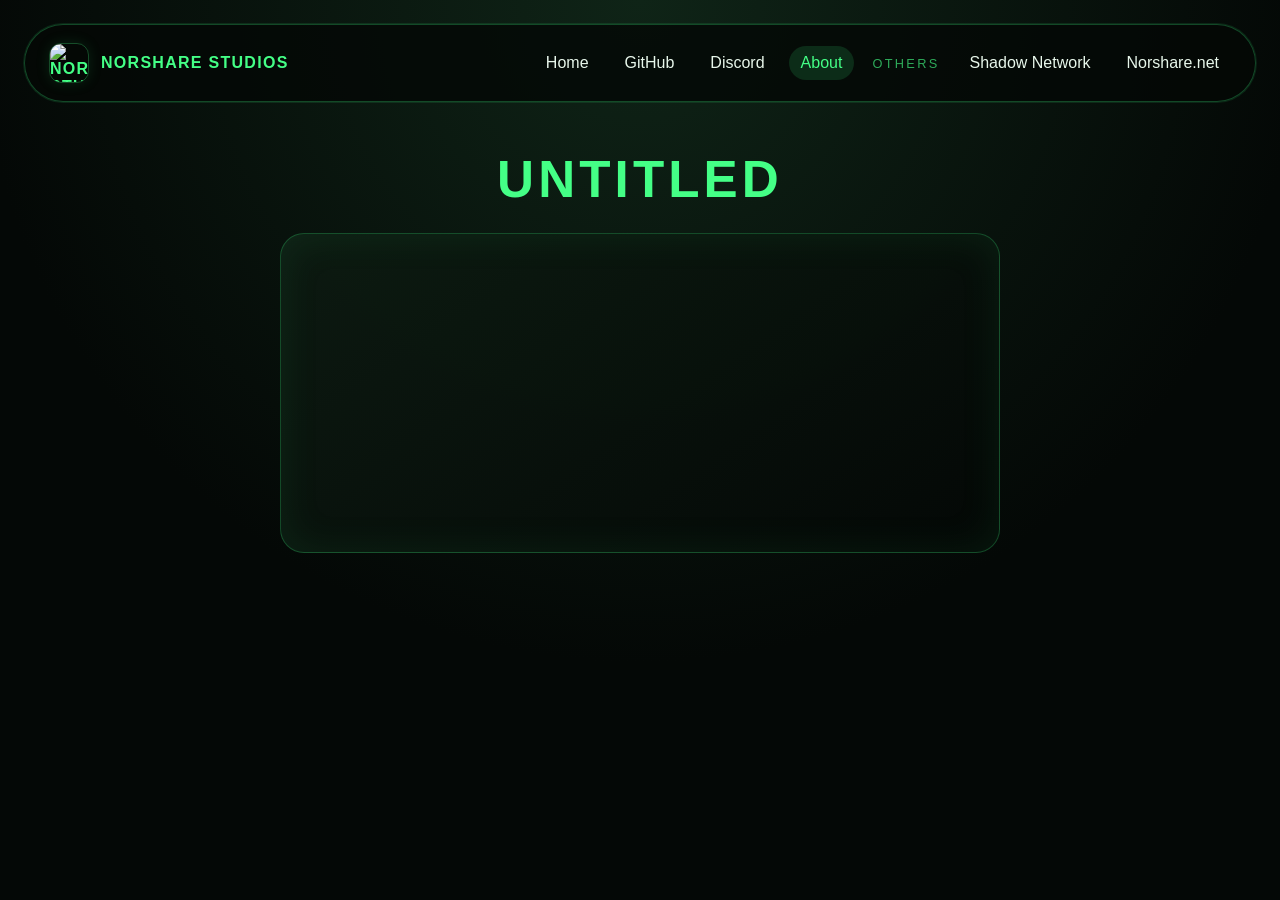
==== about.html @ 9df597c4 "started development and shi" ====
<!DOCTYPE html>
<html lang="en">
  <head>
    <meta charset="UTF-8" />
    <meta name="viewport" content="width=device-width, initial-scale=1.0" />
    <title>Untitled | Norshare Studios</title>
    <link rel="icon" type="image/webp" href="https://cdn.discordapp.com/icons/1520912653873053776/817313e3ec60f122d955601f009148ab.webp?size=1024" />
    <link rel="stylesheet" href="styles.css" />
  </head>
  <body>
    <div class="page-shell">
      <header class="topbar">
        <a class="brand" href="home.html">
          <img class="brand-logo" src="https://cdn.discordapp.com/icons/1520912653873053776/817313e3ec60f122d955601f009148ab.webp?size=1024" alt="Norshare Studios logo" />
          <span>Norshare Studios</span>
        </a>
        <nav class="nav-links" aria-label="Primary navigation">
          <a href="home.html">Home</a>
          <a href="github.html">GitHub</a>
          <a href="discord.html">Discord</a>
          <a href="about.html" class="active">About</a>
          <span class="nav-separator">Others</span>
          <a href="shadow-network.html">Shadow Network</a>
          <a href="norshare-net.html">Norshare.net</a>
        </nav>
      </header>

      <main class="hero">
        <h1>Untitled</h1>
        <div class="panel"></div>
      </main>
    </div>
  </body>
</html>
---- styles.css ----
:root {
  color-scheme: dark;
  --bg: #040806;
  --panel: #0d1b12;
  --accent: #2fbf64;
  --accent-strong: #44ff86;
  --text: #e8f7eb;
}

* {
  box-sizing: border-box;
}

body {
  margin: 0;
  min-height: 100vh;
  font-family: Arial, Helvetica, sans-serif;
  background: radial-gradient(circle at top, #0f2417 0%, var(--bg) 60%);
  color: var(--text);
}

.page-shell {
  min-height: 100vh;
  padding: 24px;
}

.topbar {
  display: flex;
  justify-content: space-between;
  align-items: center;
  padding: 18px 24px;
  border: 1px solid rgba(47, 191, 100, 0.35);
  border-radius: 999px;
  background: rgba(4, 8, 6, 0.8);
  box-shadow: 0 0 0 1px rgba(47, 191, 100, 0.15);
}

.brand {
  display: inline-flex;
  align-items: center;
  gap: 12px;
  color: var(--accent-strong);
  text-decoration: none;
  font-weight: 700;
  letter-spacing: 0.08em;
  text-transform: uppercase;
}

.brand-logo {
  width: 40px;
  height: 40px;
  border-radius: 12px;
  object-fit: cover;
  border: 1px solid rgba(68, 255, 134, 0.28);
  box-shadow: 0 0 14px rgba(47, 191, 100, 0.15);
}

.nav-links {
  display: flex;
  gap: 12px;
}

.nav-links a {
  color: var(--text);
  text-decoration: none;
  padding: 8px 12px;
  border-radius: 999px;
  transition: background 0.2s ease, color 0.2s ease;
}

.nav-separator {
  display: inline-flex;
  align-items: center;
  padding: 0 6px;
  color: rgba(68, 255, 134, 0.65);
  font-size: 0.8rem;
  letter-spacing: 0.18em;
  text-transform: uppercase;
}

.nav-links a:hover,
.nav-links a.active {
  background: rgba(47, 191, 100, 0.18);
  color: var(--accent-strong);
}

.hero {
  margin-top: 48px;
  display: grid;
  gap: 24px;
  justify-items: center;
  text-align: center;
}

h1 {
  margin: 0;
  font-size: clamp(2rem, 5vw, 3.2rem);
  color: var(--accent-strong);
  letter-spacing: 0.08em;
  text-transform: uppercase;
}

.panel {
  width: min(720px, 100%);
  min-height: 320px;
  border: 1px solid rgba(47, 191, 100, 0.35);
  border-radius: 24px;
  background: linear-gradient(145deg, rgba(13, 27, 18, 0.95), rgba(4, 8, 6, 0.95));
  box-shadow: inset 0 0 40px rgba(47, 191, 100, 0.1);
}

.discord-hero {
  gap: 24px;
}

.discord-panel {
  position: relative;
  display: flex;
  align-items: center;
  justify-content: center;
  overflow: hidden;
  padding: 24px;
}

.discord-panel::before {
  content: "";
  position: absolute;
  inset: 12px;
  border: 1px solid rgba(68, 255, 134, 0.2);
  border-radius: 18px;
  pointer-events: none;
}

.discord-badge {
  position: relative;
  z-index: 1;
  padding: 14px 22px;
  border-radius: 999px;
  background: rgba(47, 191, 100, 0.16);
  border: 1px solid rgba(68, 255, 134, 0.3);
  color: var(--accent-strong);
  font-weight: 700;
  letter-spacing: 0.12em;
  text-transform: uppercase;
  box-shadow: 0 0 20px rgba(47, 191, 100, 0.15);
}

.discord-embed {
  max-width: 420px;
  text-align: left;
}

.link-panel {
  display: flex;
  flex-direction: column;
  align-items: center;
  justify-content: center;
  gap: 14px;
  padding: 24px;
}

.link-card {
  display: block;
  width: 100%;
  max-width: 560px;
  padding: 12px 14px 12px 16px;
  border-radius: 12px;
  background: #2b2d31;
  border: 1px solid rgba(255, 255, 255, 0.08);
  color: #dcddde;
  text-decoration: none;
  font-weight: 500;
  letter-spacing: 0.01em;
  text-transform: none;
  box-shadow: 0 1px 0 rgba(0, 0, 0, 0.2);
  position: relative;
  overflow: hidden;
  transition: transform 0.2s ease, border-color 0.2s ease, box-shadow 0.2s ease;
  text-align: left;
}

.link-card::before {
  content: "";
  position: absolute;
  left: 0;
  top: 0;
  bottom: 0;
  width: 4px;
  background: linear-gradient(180deg, #5865f2, #4752c4);
}

.link-card:hover {
  transform: translateY(-1px);
  border-color: rgba(255, 255, 255, 0.16);
  box-shadow: 0 2px 8px rgba(0, 0, 0, 0.24);
}

.link-card strong {
  display: block;
  color: #ffffff;
  margin-bottom: 2px;
  font-size: 0.98rem;
  text-align: left;
}

.link-card span {
  display: block;
  color: #b5bac1;
  font-size: 0.9rem;
  text-align: left;
}


@media (max-width: 700px) {
  .page-shell {
    padding: 16px;
  }

  .topbar {
    flex-direction: column;
    gap: 12px;
    border-radius: 20px;
  }

  .nav-links {
    flex-wrap: wrap;
    justify-content: center;
  }
}
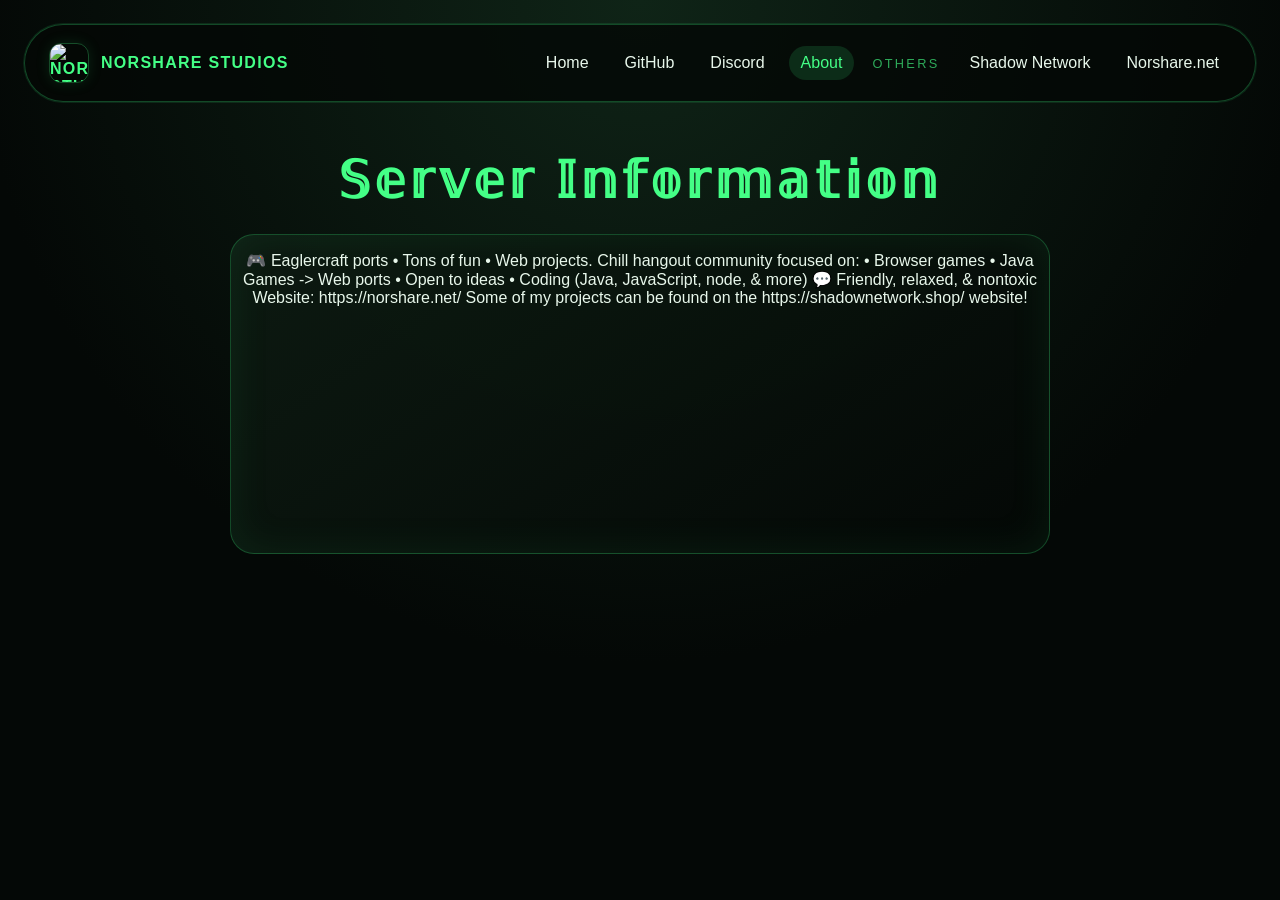
==== commit ed17b434: "idek anymore" ====
--- a/about.html
+++ b/about.html
@@ -26,8 +26,10 @@
       </header>
 
       <main class="hero">
-        <h1>Untitled</h1>
-        <div class="panel"></div>
+        <h1>𝕊𝕖𝕣𝕧𝕖𝕣 𝕀𝕟𝕗𝕠𝕣𝕞𝕒𝕥𝕚𝕠𝕟</h1>
+        <div class="panel">
+          <p>🎮 Eaglercraft ports • Tons of fun • Web projects. Chill hangout community focused on: • Browser games • Java Games -> Web ports • Open to ideas • Coding (Java, JavaScript, node, & more) 💬 Friendly, relaxed, & nontoxic Website: https://norshare.net/ Some of my projects can be found on the https://shadownetwork.shop/  website! </p>
+        </div>
       </main>
     </div>
   </body>
--- a/styles.css
+++ b/styles.css
@@ -101,12 +101,157 @@
 }
 
 .panel {
-  width: min(720px, 100%);
+  width: min(820px, 100%);
   min-height: 320px;
   border: 1px solid rgba(47, 191, 100, 0.35);
   border-radius: 24px;
   background: linear-gradient(145deg, rgba(13, 27, 18, 0.95), rgba(4, 8, 6, 0.95));
   box-shadow: inset 0 0 40px rgba(47, 191, 100, 0.1);
+}
+
+.home-hero {
+  gap: 28px;
+  align-items: center;
+}
+
+.hero-copy {
+  max-width: 720px;
+}
+
+.eyebrow {
+  margin: 0 0 10px;
+  color: rgba(68, 255, 134, 0.8);
+  font-size: 0.85rem;
+  font-weight: 700;
+  letter-spacing: 0.18em;
+  text-transform: uppercase;
+}
+
+.hero-text {
+  margin: 10px 0 0;
+  color: rgba(232, 247, 235, 0.8);
+  font-size: 1rem;
+  line-height: 1.7;
+}
+
+.home-panel {
+  padding: 24px;
+}
+
+.feature-grid {
+  display: grid;
+  gap: 14px;
+  grid-template-columns: repeat(3, minmax(0, 1fr));
+}
+
+.feature-card {
+  display: block;
+  padding: 16px 18px;
+  text-decoration: none;
+  border-radius: 14px;
+  background: rgba(255, 255, 255, 0.03);
+  border: 1px solid rgba(68, 255, 134, 0.16);
+  color: var(--text);
+  transition: transform 0.2s ease, border-color 0.2s ease, background 0.2s ease;
+}
+
+.feature-card:hover {
+  transform: translateY(-2px);
+  border-color: rgba(68, 255, 134, 0.35);
+  background: rgba(68, 255, 134, 0.08);
+}
+
+.feature-card strong {
+  display: block;
+  margin-bottom: 6px;
+  color: var(--accent-strong);
+}
+
+.feature-card span {
+  display: block;
+  color: rgba(232, 247, 235, 0.76);
+  font-size: 0.95rem;
+}
+
+.updates-section {
+  width: min(820px, 100%);
+  padding: 24px;
+  border: 1px solid rgba(47, 191, 100, 0.3);
+  border-radius: 24px;
+  background: linear-gradient(145deg, rgba(11, 22, 15, 0.95), rgba(4, 8, 6, 0.95));
+  box-shadow: inset 0 0 30px rgba(47, 191, 100, 0.08);
+}
+
+.updates-header {
+  margin-bottom: 16px;
+  text-align: left;
+}
+
+.updates-header h2 {
+  margin: 0 0 6px;
+  color: var(--accent-strong);
+  font-size: 1.1rem;
+  letter-spacing: 0.08em;
+  text-transform: uppercase;
+}
+
+.updates-header p {
+  margin: 0;
+  color: rgba(232, 247, 235, 0.72);
+  font-size: 0.95rem;
+}
+
+.updates-list {
+  display: flex;
+  flex-direction: column;
+  gap: 10px;
+}
+
+.update-card {
+  padding: 16px 18px;
+  border: 1px solid rgba(68, 255, 134, 0.2);
+  border-radius: 14px;
+  background: rgba(255, 255, 255, 0.03);
+  text-align: left;
+}
+
+.update-card h3 {
+  margin: 0 0 8px;
+  color: var(--accent-strong);
+  font-size: 1rem;
+}
+
+.update-card p {
+  margin: 0 0 12px;
+  color: rgba(232, 247, 235, 0.8);
+  line-height: 1.6;
+}
+
+.update-links {
+  display: flex;
+  flex-wrap: wrap;
+  gap: 10px;
+}
+
+.discord-link {
+  display: inline-flex;
+  align-items: center;
+  justify-content: center;
+  padding: 8px 12px;
+  border-radius: 999px;
+  background: rgba(47, 191, 100, 0.16);
+  border: 1px solid rgba(68, 255, 134, 0.28);
+  color: var(--accent-strong);
+  text-decoration: none;
+  font-size: 0.9rem;
+  font-weight: 700;
+  letter-spacing: 0.06em;
+  transition: transform 0.2s ease, background 0.2s ease;
+}
+
+.discord-link:hover {
+  transform: translateY(-1px);
+  background: rgba(47, 191, 100, 0.24);
 }
 
 .discord-hero {
@@ -226,4 +371,8 @@
     flex-wrap: wrap;
     justify-content: center;
   }
-}
+
+  .feature-grid {
+    grid-template-columns: 1fr;
+  }
+}
